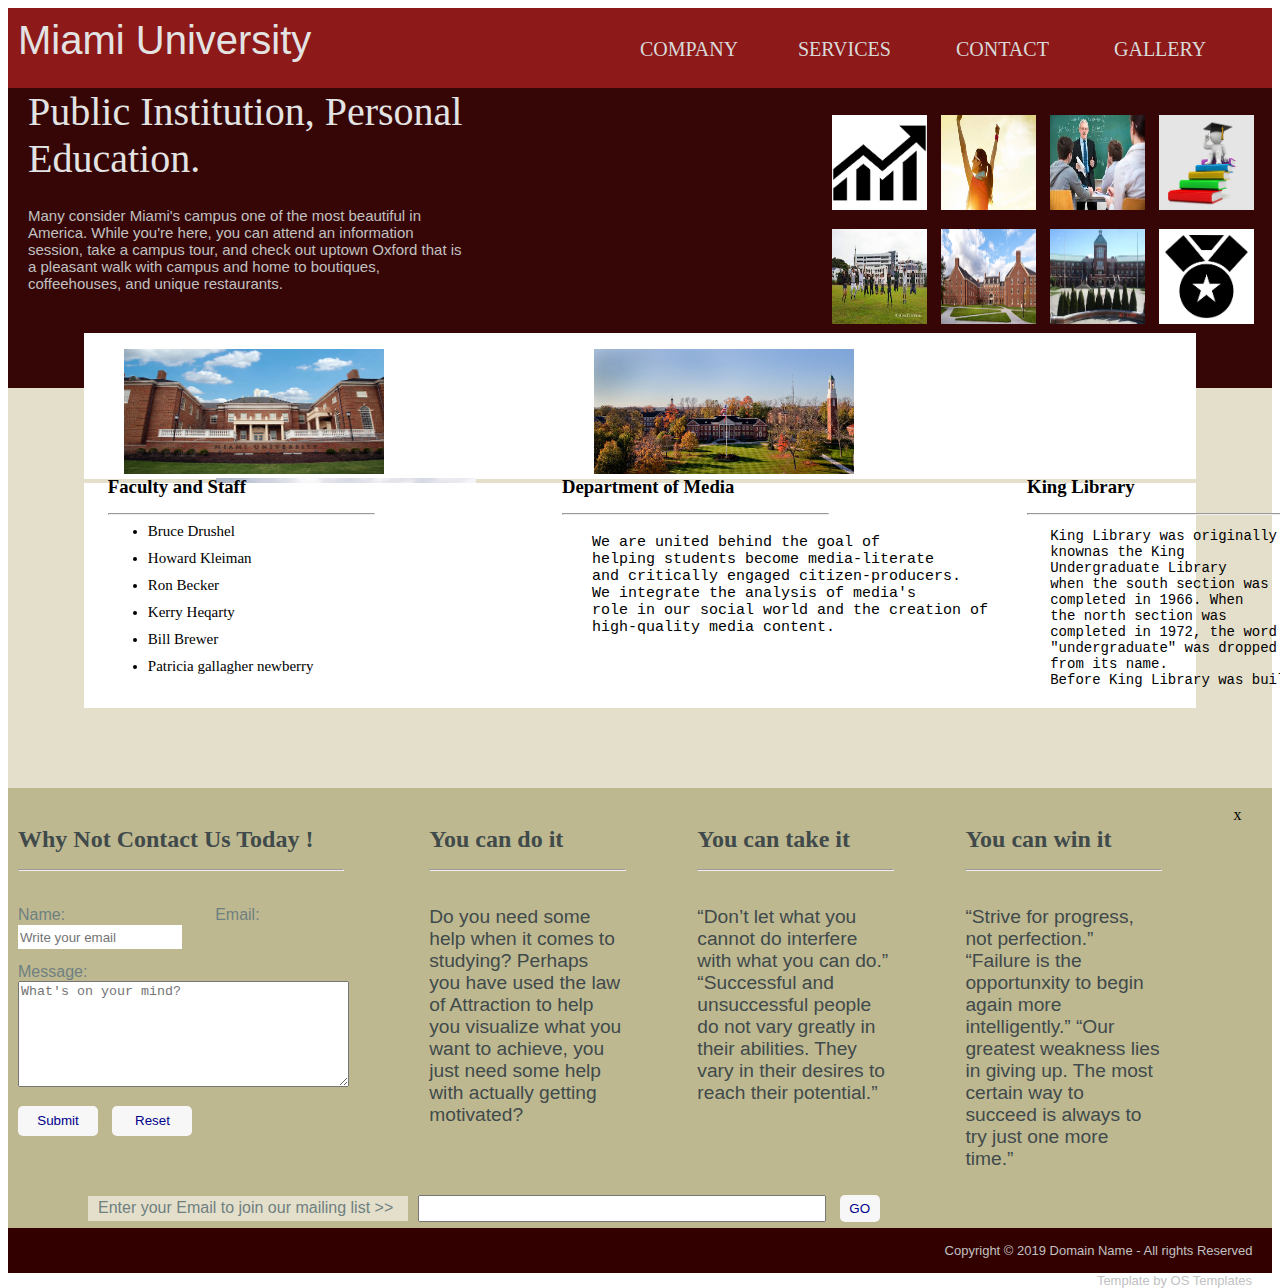
==== index.html @ ceb4cd23 "Update index.html" ====
<!DOCTYPE html>
<html>
<head>
	<title>Miami University</title>
	<link rel="stylesheet" type="text/css" href="css/style.css">
	<script src="https://ajax.googleapis.com/ajax/libs/jquery/2.1.1/jquery.min.js"></script>
	
</head>
<body>

	<div id="header">
		<div style="width: 100%;">
		<div style="width: 50%;float: left; margin-top: 10px; "><a class="logo" style="color:rgb(227, 227, 227);text-decoration: none;" href="index.html";>Miami University</a></div>
			<div style="width: 50%; float: right;">
				<div><a class="hyperlink" href="Company.html" href="javascript:void(0)|">COMPANY</a></div>
				<div><a class="hyperlink" href="services.html" href="javascript:void(0)">SERVICES</a></div>
				<div><a class="hyperlink" href="Contact.html" href="javascript:void(0)">CONTACT</a></div>
				<div><a class="hyperlink" href="Gallery.html" href="javascript:void(0)">GALLERY</a></div>
			</div>
		</div>	
	</div>

		
		
	<div id="pjesa2">
		<div class="school">Public Institution, Personal Education.</div>
		<div style="float: right;margin-right: 10px;margin-top: -75px;">
		<table>
			<tr>
				<td><a><img src="images/a2.png"></a></td>
				<td><a><img src="images/images.jpeg"></a></td>
				<td><a><img src="images/images.jpg"></a></td>
				<td><a><img src="images/a.jpeg"></a></td>
			</tr>
			<tr>
				<td><a><img src="images/b.jpeg"></a></td>
				<td><a><img src="images/c3.jpg"></a></td>
				<td><a><img src="images/a1.jpeg"></a></td>
				<td><a><img src="images/download.png"></a></td>
			</tr>
		</table>
	
		</div>
		<div style="width:35%; margin-top:25px; font-size:15px;margin-left:20px;color: rgb(193, 193, 193);font-family: arial;">
		Many consider Miami's campus one of the most beautiful in America. 
		While you're here, you can attend an information session, take a campus tour, 
		and check out uptown Oxford that is a pleasant walk with campus and home to boutiques,
		 coffeehouses, and unique restaurants.		
		</div>
	</div>

	<div id="pjesa3">
		<div id="tabelat">
			<span class="tabela1">
				<img src="images/1.jpg" style="width: 260px; height: 125px;margin-top: -2%;"> 
			</span>			

			<span class="tabela2">
				<img src="images/2.jpg" style="width: 260px; height: 125px;margin-top: -2%;">
			</span>

			<span class="tabela3">
				<img src="images/3.jpg" style="width: 260px; height: 125px;">
			</span>			
		</div>
		<div id="permbajtja">
			<div class="teksti" style="margin-top: -215px; margin-left: 24px;">
				<h3 style="">Faculty and Staff </h3>
				<hr style="width:100%;float: left; margin-top: -4px;">
				<ul style="margin-top: 10px;">
					<li class="listat">Bruce Drushel</li>
					<li class="listat">Howard Kleiman</li>
					<li class="listat">Ron Becker</li>
					<li class="listat">Kerry Heqarty</li>
					<li class="listat">Bill Brewer</li>
					<li class="listat">Patricia gallagher newberry</li>
				</ul>
			</div>
			<div class="teksti" style="margin-top: -215px; margin-left: 17%;">
				<h3 style="">Department of Media</h3>
				<hr style="width:100%;float: left; margin-top: -4px;">
				<pre class="listat" style="margin-left: -330px;">
					
					We are united behind the goal of 
					helping	students become media-literate
					and critically engaged citizen-producers.
					We integrate the analysis of media's
					role in our social world and the creation of
					high-quality media content.
					</pre>
			</div>
			<div class="teksti" style="margin-top: -215px; margin-left: 18%;">
				<h3 style="">King Library</h3>
				<hr style="width:100%;float: left; margin-top: -4px;">
				<pre class="listat" style="margin-left: -313px; margin-top: 30px; font-size: 14px;">
					King Library was originally 
					knownas the King
					Undergraduate Library 
					when the south section was
					completed in 1966. When
					the north section was
					completed in 1972, the word 
					"undergraduate" was dropped
					from its name.
					Before King Library was built.
				</pre>
			</div>
		</div>
	</div>
				
	<div id="pjesa4">
		<br>
		<div style="float: left;width: 27%">		
			<h2 class="fund">Why Not Contact Us Today !</h2>
			<hr style="width:95%; float: left; margin-top: -4px; margin-left: 10px;">

			<br>
			<div class="fund" style="float: left;margin-left: 10px;margin-top: 15px;">Name:</div>
			<div class="fund" style="float: left;margin-left: 150px;margin-top: 15px;">Email:</div>
			<br>
			<br>
			<br>
			<input class="fund" type="text" name="emri"  placeholder="Write your name" autocomplete="off">
			<input class="fund" type="text" name="email" id="email"  placeholder="Write your email" autocomplete="off">
			<br>
			<div class="fund" style="margin-left: 10px;">
				Message:
				<br>
				<textarea style="width: 98%; height: 100px;"  placeholder="What's on your mind?" autocomplete="off"></textarea>
				<button type="submit" value="submit" id="validate">Submit</button>
				<button type="reset" style="margin-left: 10px;" onclick="clickCounter()">Reset</button>
				<p id="result"></p>
				<p id="erorr_message"></p>
			</div>
			
		</div>
		<div style="width: 22%;float: left;margin-left: 70px;">
			<h2 class="fund">You can do it</h2>
			<hr style="width:70%;float: left;margin-top: -4px;margin-left: 10px;">	
			<br>
			<div class="fund1">
		       Do you need some help when it 
				comes to studying?
				Perhaps you have used the 
				law of Attraction
				to help you visualize what you want to 
				achieve,
				you just need some 
				help with actually
				getting motivated?
			</div>
		</div>
		<div style="width: 22%;float: left;margin-left: -10px;">
			<h2 class="fund">You can take it</h2>		
			<hr style="width:70%;float: left;margin-top: -4px;margin-left: 10px;">	
			<br>
			<div class="fund1">
			 “Don’t let what you cannot do 
			interfere with what you can do.”
			“Successful and unsuccessful people 
			do not 
			vary greatly in their abilities.
			They vary in their desires 
			to reach their potential.”

			</div>	
		</div>x
		<div style="width: 22%;float: left;margin-left: -10px;">
			<h2 class="fund">You can win it </h2>		
			<hr style="width:70%;float: left;margin-top: -4px;margin-left: 10px;">	
			<br>
			<div class="fund1" >
				“Strive 
				for progress, not perfection.” 
				“Failure is the opportunxity to begin again more intelligently.”
				“Our greatest weakness lies in giving up. The most certain way to succeed 
				is always to try just one more time.” 

			</div>	
		</div>
		<div style="width: 65%; height: 15%; float: left; margin-right: 15px; padding-left: 80px; padding-top: 10px;">
			<label class="fund">Enter your Email to join our mailing list >>
			</label>
			<input type="text" name="Email" id="email_join" style="width: 400px; height: 21px; margin-left: 10px;">
			<button style="width: 40px; height: 27px; margin-left:10px;" onclick="setSession()" id="setSession">GO</button>
			<p id="message_error"></p>
		</div>
	</div>
	<footer>
			<div style="float: left;margin-left: 20px;margin-top: 15px;">				
				Copyright &#169; 2019 Domain Name - All rights Reserved
			</div>
			<div style="float: right; margin-right: 20px; margin-top: 15px;">
					Template by OS Templates
			</div>			
		</footer>
	<script>

		if (typeof(Storage) !== "undefined") {
		  document.getElementById("email_join").value = localStorage.getItem("emailJoin");
		} else {
		  document.getElementById("email_join").value = "Sorry, your browser does not support Web Storage...";
		}
		function validateEmail(email_join) {
		  var re = /^(([^<>()[\]\\.,;:\s@\"]+(\.[^<>()[\]\\.,;:\s@\"]+)*)|(\".+\"))@((\[[0-9]{1,3}\.[0-9]{1,3}\.[0-9]{1,3}\.[0-9]{1,3}\])|(([a-zA-Z\-0-9]+\.)+[a-zA-Z]{2,}))$/;
		  return re.test(email_join);
		}

		function setSession() {
			var $result = $("#message_error");
			var email_join = $("#email_join").val();
			$result.text("");

			if (validateEmail(email_join)) {
			   try {
				localStorage.setItem("emailJoin", document.getElementById("email_join").value);
				alert("Thank you for join us");
				}
				catch(error){
					document.getElementById("message_error").innerHTML = error.message;
				}
			} else {
			   $result.text(email_join + " is not valid");
			   $result.css("color", "red");
			}
			return false;
		}

      function validateEmail(email) {
        var re = /^(([^<>()[\]\\.,;:\s@\"]+(\.[^<>()[\]\\.,;:\s@\"]+)*)|(\".+\"))@((\[[0-9]{1,3}\.[0-9]{1,3}\.[0-9]{1,3}\.[0-9]{1,3}\])|(([a-zA-Z\-0-9]+\.)+[a-zA-Z]{2,}))$/;
        return re.test(email);
      }

      function clickCounter() {
		  if (typeof(Storage) !== "undefined") {
		    if (sessionStorage.clickcount) {
		      sessionStorage.clickcount = Number(sessionStorage.clickcount)+1;
		    } else {
		      sessionStorage.clickcount = 1;
		    }
		    document.getElementById("result").innerHTML = "Keni klikuar " + sessionStorage.clickcount + " here butonin reset.";
		  } else {
		    document.getElementById("result").innerHTML = "Sorry, your browser does not support web storage...";
		  }

		}

      function validate() {
        var $result = $("#result");
        var email = $("#email").val();
        $result.text("");

        if (validateEmail(email)) {
        	alert("Thank you for texting us, we will answer!")
        } else {
          $result.text(email + " is not valid");
          $result.css("color", "red");
        }
        return false;
      }

      $("#validate").bind("click", validate);

        window.onscroll = function() {myFunction()};
        
        var navbar = document.getElementById("header");
        var sticky = navbar.offsetTop;
        
        function myFunction() {
          if (window.pageYOffset >= sticky) {
            navbar.classList.add("sticky")
          } else {
            navbar.classList.remove("sticky");
          }
        };

        
        </script>
</body>
</html>
---- css/style.css ----
footer{background-color: rgb(51,0,0);
			color: rgb(193, 193, 193);
			font-family: sans-serif;
			height: 45px;
			font-size: small;
		}
		td,tr.figura{
		border-width: 5px;
		border-style: solid;
		border-color:rgb(54, 6, 6);
		
		height: 90px;
		width: 90px;
		text-align: center;
		font-size: 20px;
		}

#header{
	background-color: rgb(141, 25, 25);
 	margin-top: 0px;
  	height: 80px;
   	color: white;

   }
.logo{
font-size: 40px;  
  font-family: Sans-serif;
  margin-top: 20px;
  margin-left: 10px;

}
.hyperlink{
	font-size: 20px;
	float:left;
	width: 25%;
	margin-top: 30px;
	color: hsl(0, 0%, 85%);
	text-decoration: none;
}
.hyperlink:hover{
    color: black;
    text-decoration: overline;
   
   }
   .sticky {
    position: fixed;
    top: 0;
    width: 99%;
    z-index: 2;
  }
.posht{
	font-family:sans-serif;
	font-size: 10pt;
	float: right;
	width: 25%;
	margin-top:-14px;
}
#pjesa2{
	background-color:rgb(54, 6, 6);
	color:white;
	height:300px;}

/*Fillimi i pjeses se trete*/
#pjesa3{
	height: 400px;
	background-color: rgb(228, 223, 203);
}
#tabelat{
	width: 88%;
	height: 27%;
	padding-top: 3%;
	margin-right: 6%;
	margin-left: 6%;
	margin-top: -55px;
	background-color: white;
	display: -webkit-inline-box;
}
.tabela1{
	margin-left: -5%;
	padding-top: 137px;
	padding-bottom: 0px;
	padding-left: 96px;
	padding-right: 95px;
}	
.tabela2{
	margin-left: 10%;
	padding-top: 132px;
	padding-bottom: 0px;
	padding-right: 95px;
}	
.tabela3{
	margin-left: 3%;
	padding-top: 130px;
	padding-left: 99px;
	padding-right: 95px;
}
#permbajtja{
	width: 88%;
	height: 9%;
	padding-top: 15%;
	margin-top: -4px;
	margin-right: 6%;
	margin-left: 6%;
	background-color: white;
	display: -webkit-inline-box;
}
.teksti{
	width: 265px;
	height: 223px;
	color: black;
}
.listat{ 
	font-size: 15px; 
	margin-bottom: 10px;
}

/*Perfundimi i pjeses se trete*/	

#pjesa4{
	background-color: rgba(177, 170, 124, 0.84);
	height: 440px;
	
}
button{
	border: none;
	background-color:#f7f7f7;
	color:darkblue;
	width: 80px;
	height: 30px;
	margin-top: 15px;
	border-radius: 5px;
}
input.fund{
	width: 47%;
	float: left;
	margin-left: 10px;
	margin-top: -20px;
	border: none;
	height: 20px;
}
label,div.fund{
	color: rgb(111,128,128);
	font-family: sans-serif;


}	
label{
	background-color: rgb(228, 223, 203);
	width: 50px; 
	padding-top: 3px; 
	padding-bottom: 5px;
	padding-right: 10px; 
	padding-left: 10px;
}	
h2.fund{
	color:#404a4a;
	margin-left: 10px;

}
div.fund1{
	float: left;
	margin-left: 10px;
	margin-top: 15px;
	color: #404a4a;
	width: 70%;
	font-size: larger;
	color: #404a4a;
	font-family: sans-serif;
}	

img{
	width: 95px;
	height: 95px;
}
.school
{
	margin-left:20px;
	color: rgb(227, 227, 227);
 	width: 35%;
  	font-size:40px;
}
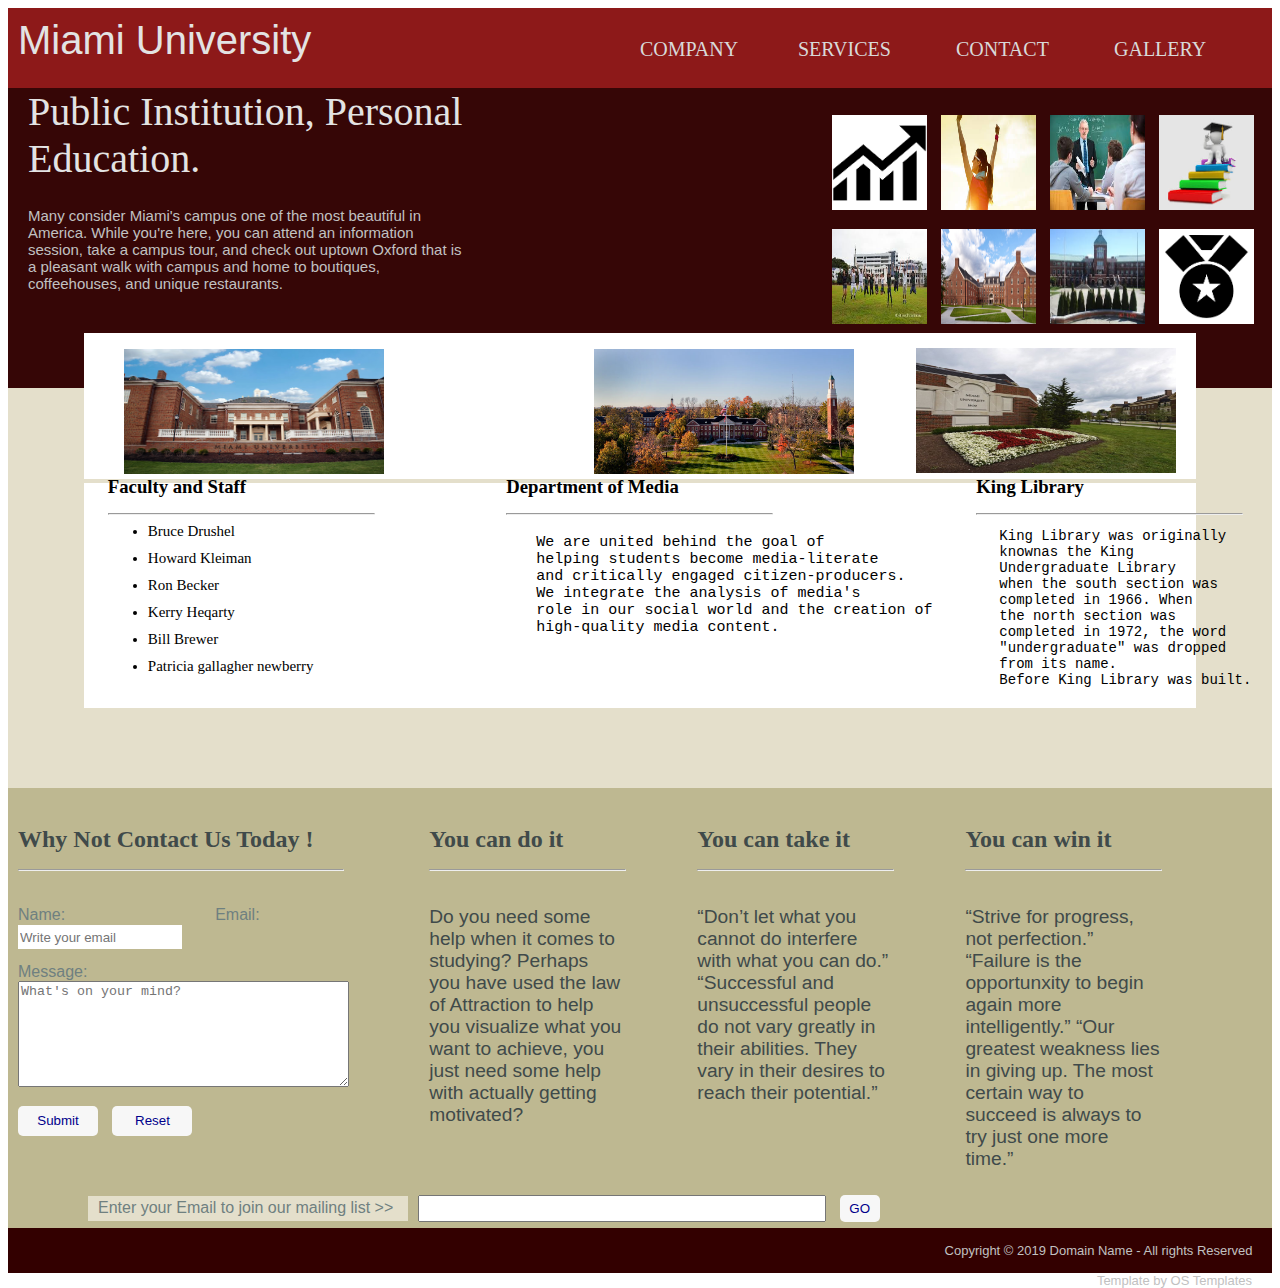
==== commit 08998f09: "Update index.html" ====
--- a/index.html
+++ b/index.html
@@ -1,12 +1,11 @@
 <!DOCTYPE html>
-<html>
+<html manifest="manifest.appcache">
 <head>
 	<title>Miami University</title>
 	<link rel="stylesheet" type="text/css" href="css/style.css">
 	<script src="https://ajax.googleapis.com/ajax/libs/jquery/2.1.1/jquery.min.js"></script>
-	
 </head>
-<body>
+<body >
 
 	<div id="header">
 		<div style="width: 100%;">
@@ -60,7 +59,7 @@
 			</span>
 
 			<span class="tabela3">
-				<img src="images/3.jpg" style="width: 260px; height: 125px;">
+				<img src="images/3.jpg" style="width: 260px; height: 125px;margin-top: -130px;float: right;margin-right: 20px;">
 			</span>			
 		</div>
 		<div id="permbajtja">
@@ -76,7 +75,7 @@
 					<li class="listat">Patricia gallagher newberry</li>
 				</ul>
 			</div>
-			<div class="teksti" style="margin-top: -215px; margin-left: 17%;">
+			<div class="teksti" style="margin-top: -215px; margin-left: 12%;">
 				<h3 style="">Department of Media</h3>
 				<hr style="width:100%;float: left; margin-top: -4px;">
 				<pre class="listat" style="margin-left: -330px;">
@@ -89,7 +88,7 @@
 					high-quality media content.
 					</pre>
 			</div>
-			<div class="teksti" style="margin-top: -215px; margin-left: 18%;">
+			<div class="teksti" style="margin-top: -215px; margin-left: 205px;">
 				<h3 style="">King Library</h3>
 				<hr style="width:100%;float: left; margin-top: -4px;">
 				<pre class="listat" style="margin-left: -313px; margin-top: 30px; font-size: 14px;">
@@ -127,8 +126,8 @@
 				Message:
 				<br>
 				<textarea style="width: 98%; height: 100px;"  placeholder="What's on your mind?" autocomplete="off"></textarea>
-				<button type="submit" value="submit" id="validate">Submit</button>
-				<button type="reset" style="margin-left: 10px;" onclick="clickCounter()">Reset</button>
+				<button type="submit" value="submit" id="validate" onclick="validate()">Submit</button>
+				<button type="reset" value="reset" style="margin-left: 10px;" onclick="clickCounter()">Reset</button>
 				<p id="result"></p>
 				<p id="erorr_message"></p>
 			</div>
@@ -164,7 +163,7 @@
 			to reach their potential.”
 
 			</div>	
-		</div>x
+		</div>
 		<div style="width: 22%;float: left;margin-left: -10px;">
 			<h2 class="fund">You can win it </h2>		
 			<hr style="width:70%;float: left;margin-top: -4px;margin-left: 10px;">	
@@ -195,7 +194,6 @@
 			</div>			
 		</footer>
 	<script>
-
 		if (typeof(Storage) !== "undefined") {
 		  document.getElementById("email_join").value = localStorage.getItem("emailJoin");
 		} else {
@@ -242,7 +240,6 @@
 		  } else {
 		    document.getElementById("result").innerHTML = "Sorry, your browser does not support web storage...";
 		  }
-
 		}
 
       function validate() {
@@ -251,7 +248,7 @@
         $result.text("");
 
         if (validateEmail(email)) {
-        	alert("Thank you for texting us, we will answer!")
+        	alert("Thank you for texting us, we will answer soon!")
         } else {
           $result.text(email + " is not valid");
           $result.css("color", "red");
@@ -260,7 +257,6 @@
       }
 
       $("#validate").bind("click", validate);
-
         window.onscroll = function() {myFunction()};
         
         var navbar = document.getElementById("header");
@@ -272,9 +268,7 @@
           } else {
             navbar.classList.remove("sticky");
           }
-        };
-
-        
+        }
         </script>
 </body>
 </html>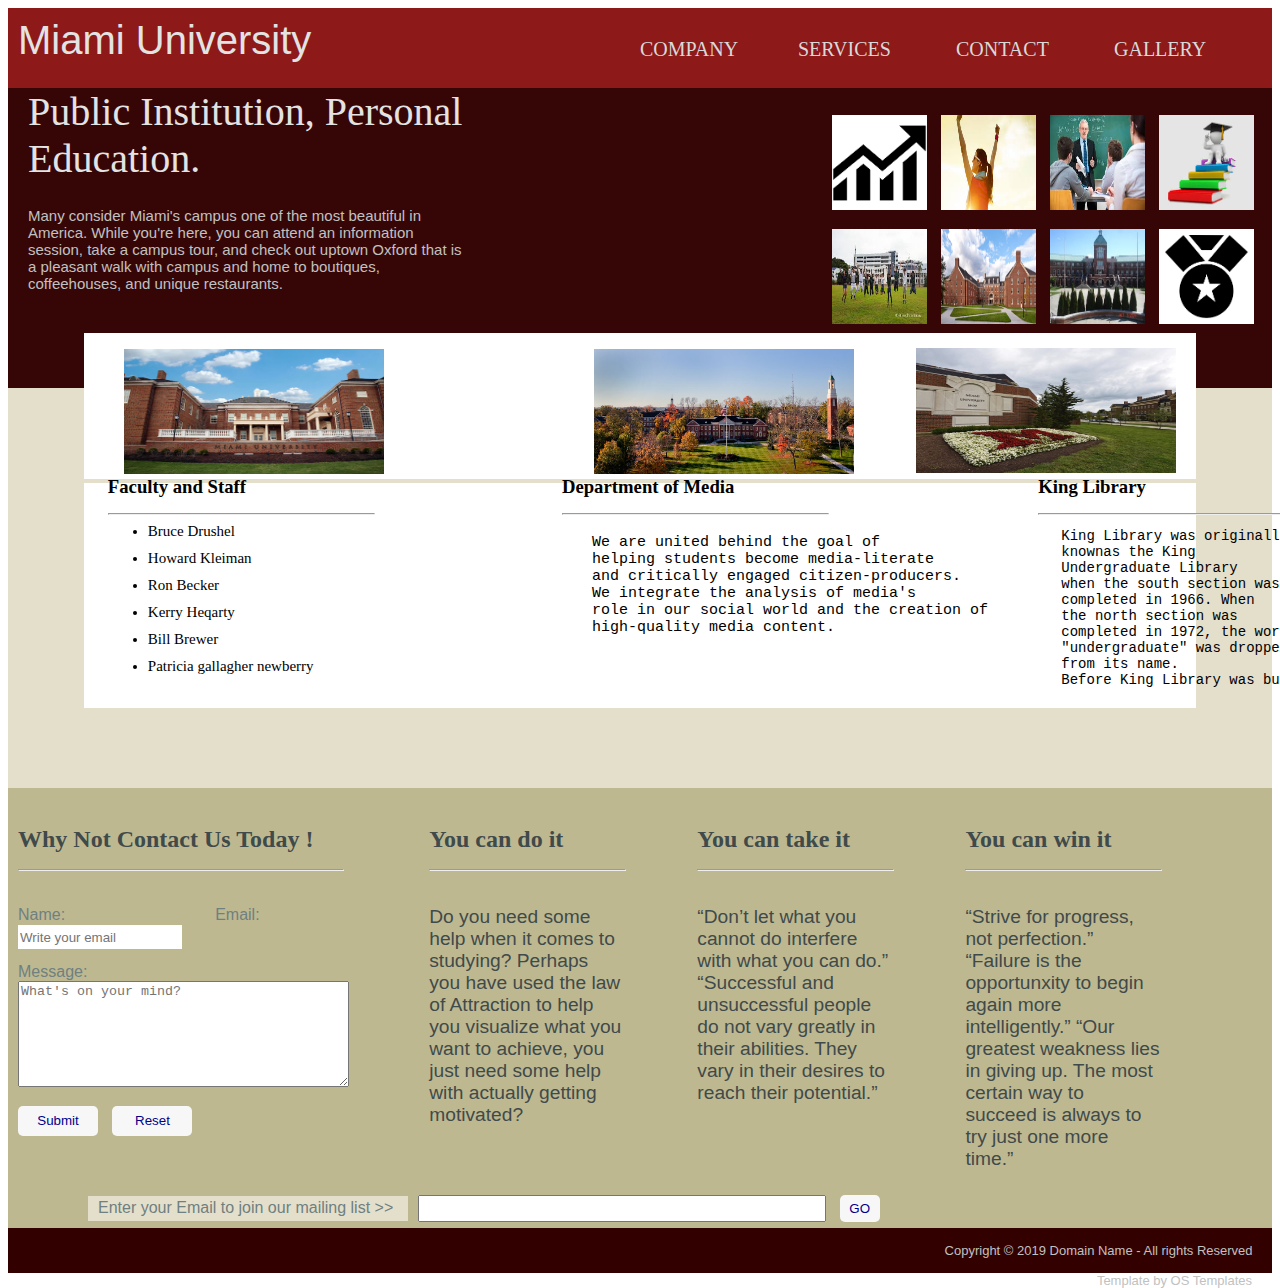
==== commit d31677b2: "Update index.html" ====
--- a/index.html
+++ b/index.html
@@ -75,7 +75,7 @@
 					<li class="listat">Patricia gallagher newberry</li>
 				</ul>
 			</div>
-			<div class="teksti" style="margin-top: -215px; margin-left: 12%;">
+			<div class="teksti" style="margin-top: -215px; margin-left: 17%;">
 				<h3 style="">Department of Media</h3>
 				<hr style="width:100%;float: left; margin-top: -4px;">
 				<pre class="listat" style="margin-left: -330px;">
@@ -88,7 +88,7 @@
 					high-quality media content.
 					</pre>
 			</div>
-			<div class="teksti" style="margin-top: -215px; margin-left: 205px;">
+			<div class="teksti" style="margin-top: -215px; margin-left: 19%;">
 				<h3 style="">King Library</h3>
 				<hr style="width:100%;float: left; margin-top: -4px;">
 				<pre class="listat" style="margin-left: -313px; margin-top: 30px; font-size: 14px;">
@@ -119,15 +119,17 @@
 			<br>
 			<br>
 			<br>
-			<input class="fund" type="text" name="emri"  placeholder="Write your name" autocomplete="off">
-			<input class="fund" type="text" name="email" id="email"  placeholder="Write your email" autocomplete="off">
-			<br>
-			<div class="fund" style="margin-left: 10px;">
-				Message:
+			<form id="myFrom">
+				<input class="fund" type="text" name="emri"  placeholder="Write your name" autocomplete="off">
+				<input class="fund" type="text" name="email" id="email"  placeholder="Write your email" autocomplete="off">
+				<br>
+				<div class="fund" style="margin-left: 10px;">
+					Message:
 				<br>
 				<textarea style="width: 98%; height: 100px;"  placeholder="What's on your mind?" autocomplete="off"></textarea>
 				<button type="submit" value="submit" id="validate" onclick="validate()">Submit</button>
 				<button type="reset" value="reset" style="margin-left: 10px;" onclick="clickCounter()">Reset</button>
+			</form>
 				<p id="result"></p>
 				<p id="erorr_message"></p>
 			</div>
@@ -233,6 +235,7 @@
 		  if (typeof(Storage) !== "undefined") {
 		    if (sessionStorage.clickcount) {
 		      sessionStorage.clickcount = Number(sessionStorage.clickcount)+1;
+		      document.getElementById("myForm").reset();
 		    } else {
 		      sessionStorage.clickcount = 1;
 		    }
--- a/css/style.css
+++ b/css/style.css
@@ -93,7 +93,7 @@
 	margin-left: 3%;
 	padding-top: 130px;
 	padding-left: 99px;
-	padding-right: 95px;
+	padding-right: 115px;
 }
 #permbajtja{
 	width: 88%;
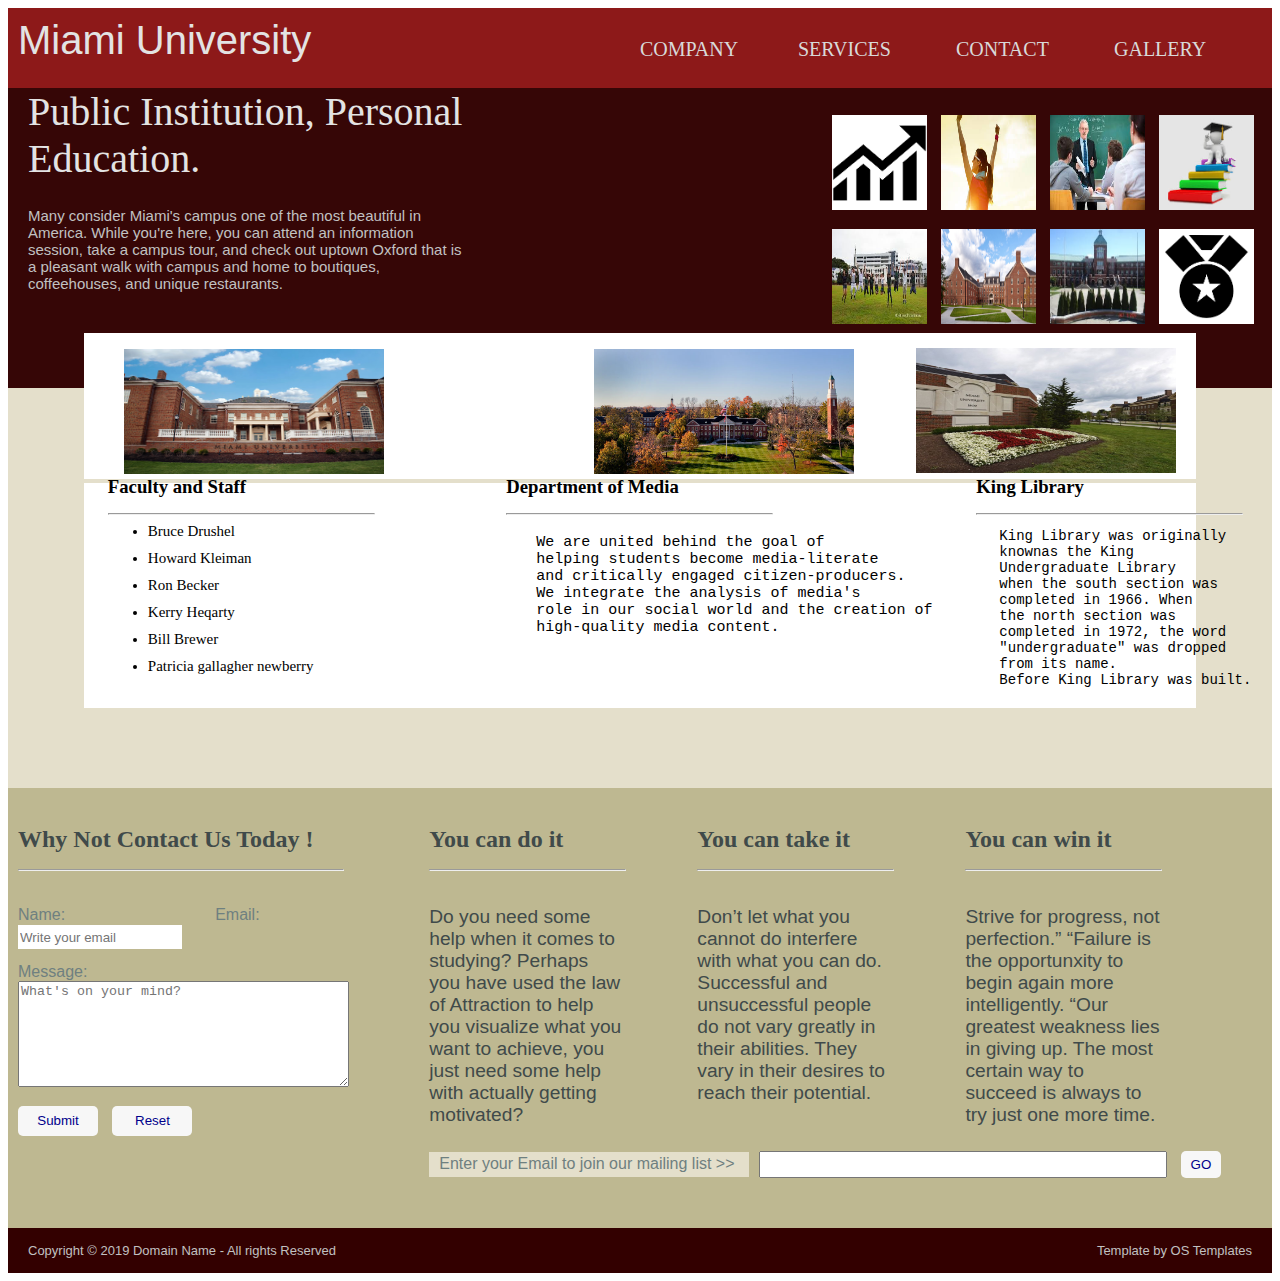
==== commit 16941210: "Update index.html" ====
--- a/index.html
+++ b/index.html
@@ -75,7 +75,7 @@
 					<li class="listat">Patricia gallagher newberry</li>
 				</ul>
 			</div>
-			<div class="teksti" style="margin-top: -215px; margin-left: 17%;">
+			<div class="teksti" style="margin-top: -215px; margin-left: 12%;">
 				<h3 style="">Department of Media</h3>
 				<hr style="width:100%;float: left; margin-top: -4px;">
 				<pre class="listat" style="margin-left: -330px;">
@@ -88,7 +88,7 @@
 					high-quality media content.
 					</pre>
 			</div>
-			<div class="teksti" style="margin-top: -215px; margin-left: 19%;">
+			<div class="teksti" style="margin-top: -215px; margin-left: 205px;">
 				<h3 style="">King Library</h3>
 				<hr style="width:100%;float: left; margin-top: -4px;">
 				<pre class="listat" style="margin-left: -313px; margin-top: 30px; font-size: 14px;">
@@ -156,13 +156,13 @@
 			<hr style="width:70%;float: left;margin-top: -4px;margin-left: 10px;">	
 			<br>
 			<div class="fund1">
-			 “Don’t let what you cannot do 
-			interfere with what you can do.”
-			“Successful and unsuccessful people 
+			 Don’t let what you cannot do 
+			interfere with what you can do.
+			Successful and unsuccessful people 
 			do not 
 			vary greatly in their abilities.
 			They vary in their desires 
-			to reach their potential.”
+			to reach their potential.
 
 			</div>	
 		</div>
@@ -171,11 +171,11 @@
 			<hr style="width:70%;float: left;margin-top: -4px;margin-left: 10px;">	
 			<br>
 			<div class="fund1" >
-				“Strive 
+				Strive 
 				for progress, not perfection.” 
-				“Failure is the opportunxity to begin again more intelligently.”
+				“Failure is the opportunxity to begin again more intelligently.
 				“Our greatest weakness lies in giving up. The most certain way to succeed 
-				is always to try just one more time.” 
+				is always to try just one more time. 
 
 			</div>	
 		</div>
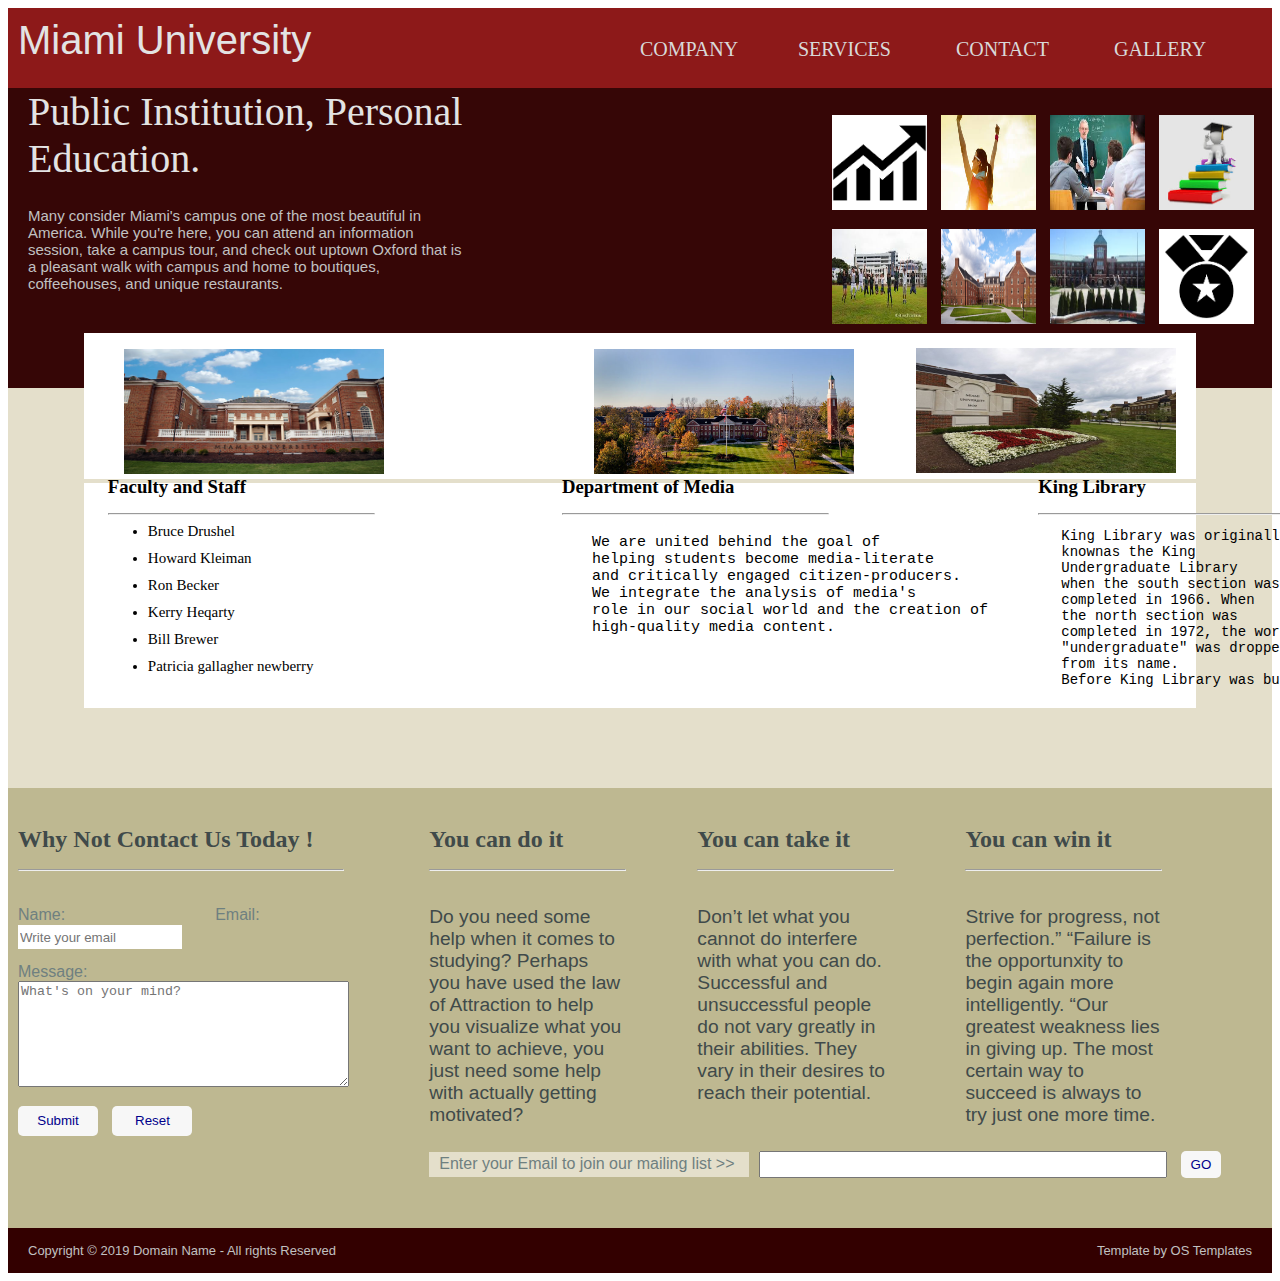
==== commit 92a6cabe: "Merge branch 'master' of https://github.com/LeutrimBytyqi/INT18_19_Gr30" ====
--- a/index.html
+++ b/index.html
@@ -75,7 +75,7 @@
 					<li class="listat">Patricia gallagher newberry</li>
 				</ul>
 			</div>
-			<div class="teksti" style="margin-top: -215px; margin-left: 12%;">
+			<div class="teksti" style="margin-top: -215px; margin-left: 17%;">
 				<h3 style="">Department of Media</h3>
 				<hr style="width:100%;float: left; margin-top: -4px;">
 				<pre class="listat" style="margin-left: -330px;">
@@ -88,7 +88,7 @@
 					high-quality media content.
 					</pre>
 			</div>
-			<div class="teksti" style="margin-top: -215px; margin-left: 205px;">
+			<div class="teksti" style="margin-top: -215px; margin-left: 19%;">
 				<h3 style="">King Library</h3>
 				<hr style="width:100%;float: left; margin-top: -4px;">
 				<pre class="listat" style="margin-left: -313px; margin-top: 30px; font-size: 14px;">
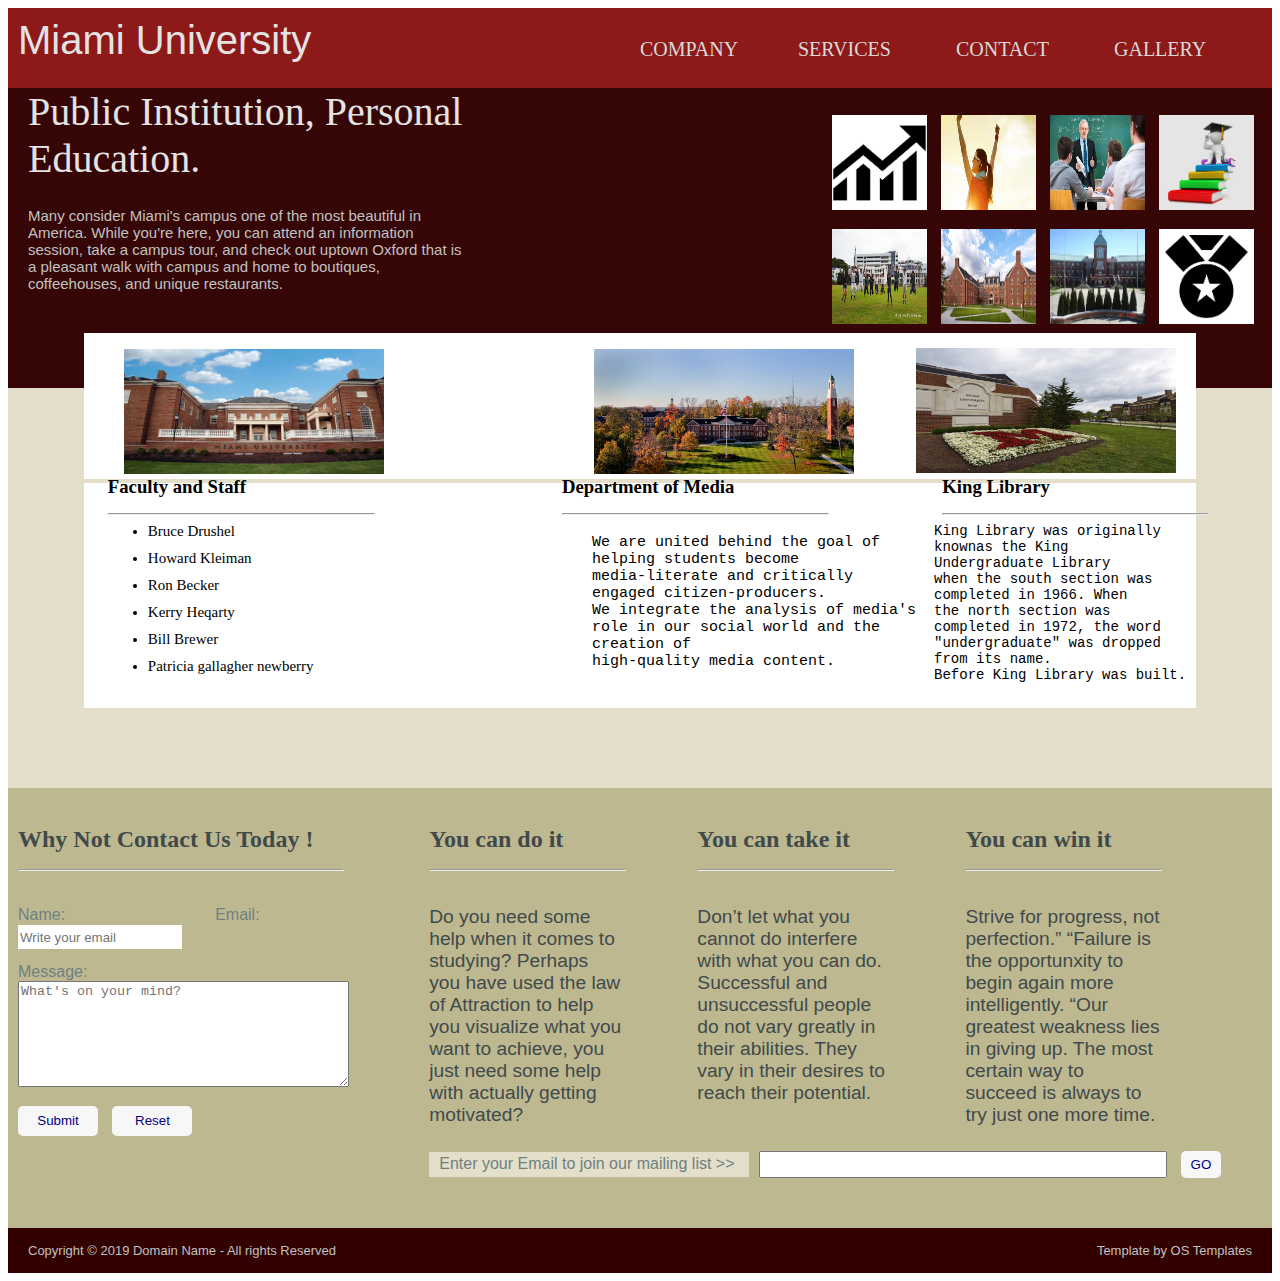
==== commit 2b737567: "Update index.html" ====
--- a/index.html
+++ b/index.html
@@ -81,17 +81,19 @@
 				<pre class="listat" style="margin-left: -330px;">
 					
 					We are united behind the goal of 
-					helping	students become media-literate
-					and critically engaged citizen-producers.
+					helping	students become
+					media-literate and critically
+					engaged citizen-producers.
 					We integrate the analysis of media's
-					role in our social world and the creation of
+					role in our social world and the 
+					creation of
 					high-quality media content.
 					</pre>
 			</div>
-			<div class="teksti" style="margin-top: -215px; margin-left: 19%;">
-				<h3 style="">King Library</h3>
-				<hr style="width:100%;float: left; margin-top: -4px;">
-				<pre class="listat" style="margin-left: -313px; margin-top: 30px; font-size: 14px;">
+			<div class="teksti" style="margin-top: -215px; margin-left: 18%;">
+				<h3 style="margin-left: -32%">King Library</h3>
+				<hr style="width:100%;float: left; margin-top: -4px;margin-left: -32%;">
+				<pre class="listat" style="margin-right: 40%;float: right; margin-top: 0px; font-size: 14px;">
 					King Library was originally 
 					knownas the King
 					Undergraduate Library 
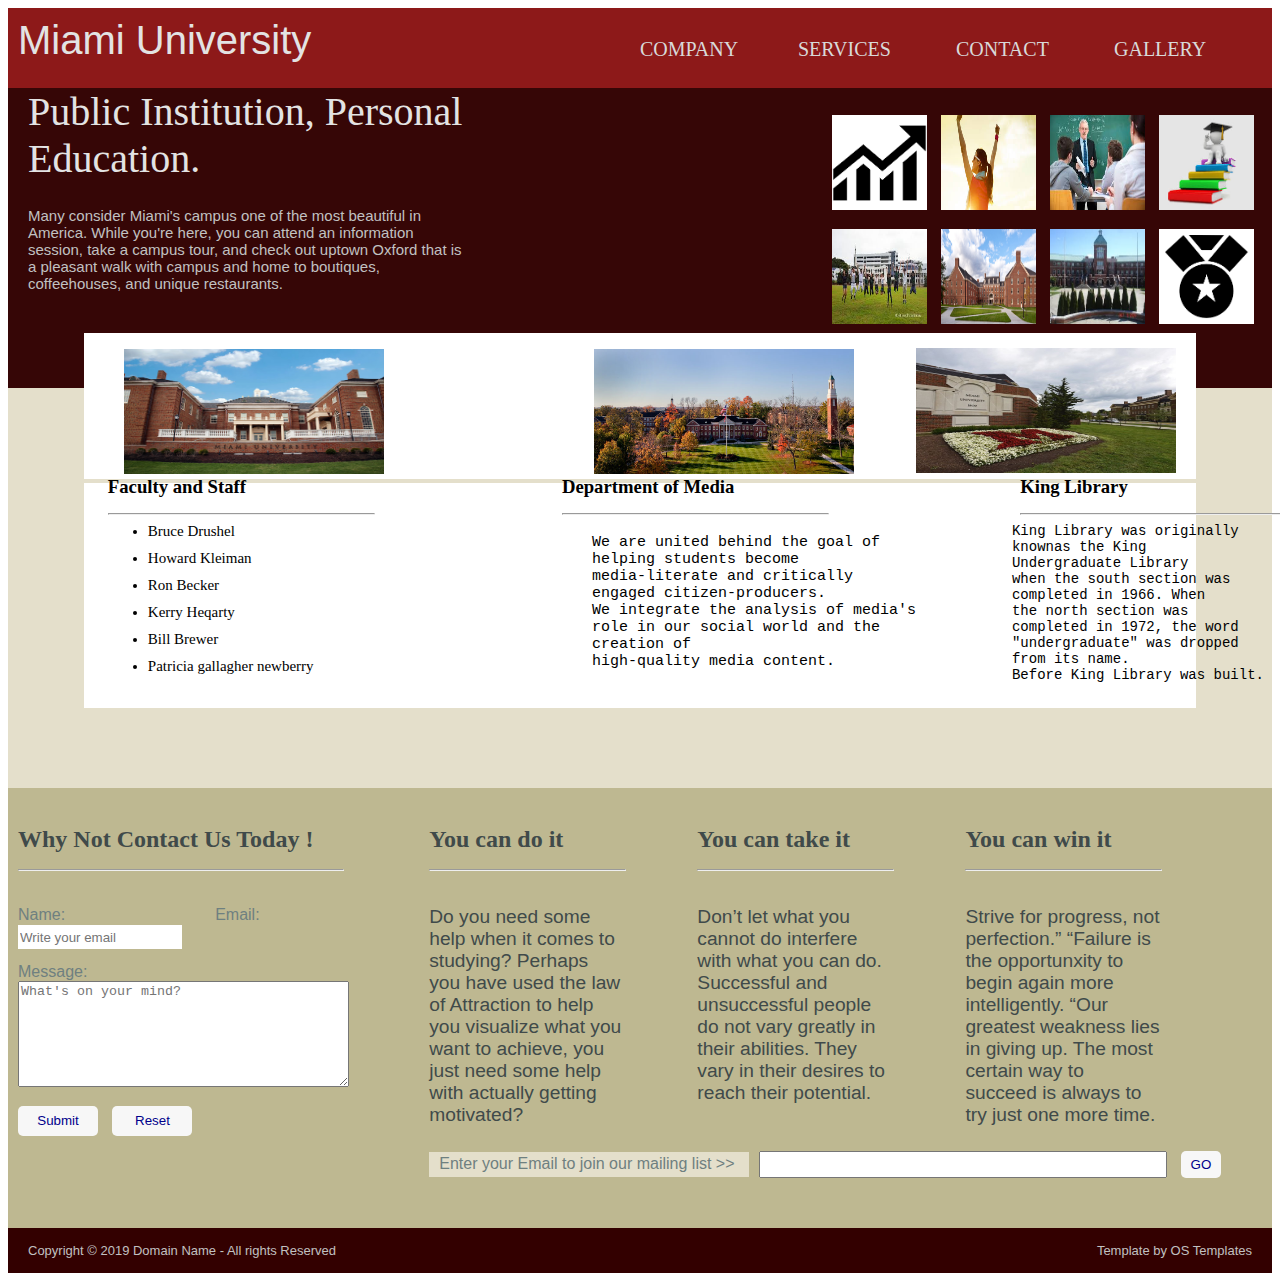
==== commit 35391a0e: "Update index.html" ====
--- a/index.html
+++ b/index.html
@@ -90,7 +90,7 @@
 					high-quality media content.
 					</pre>
 			</div>
-			<div class="teksti" style="margin-top: -215px; margin-left: 18%;">
+			<div class="teksti" style="margin-top: -215px; margin-left: 25%;">
 				<h3 style="margin-left: -32%">King Library</h3>
 				<hr style="width:100%;float: left; margin-top: -4px;margin-left: -32%;">
 				<pre class="listat" style="margin-right: 40%;float: right; margin-top: 0px; font-size: 14px;">
